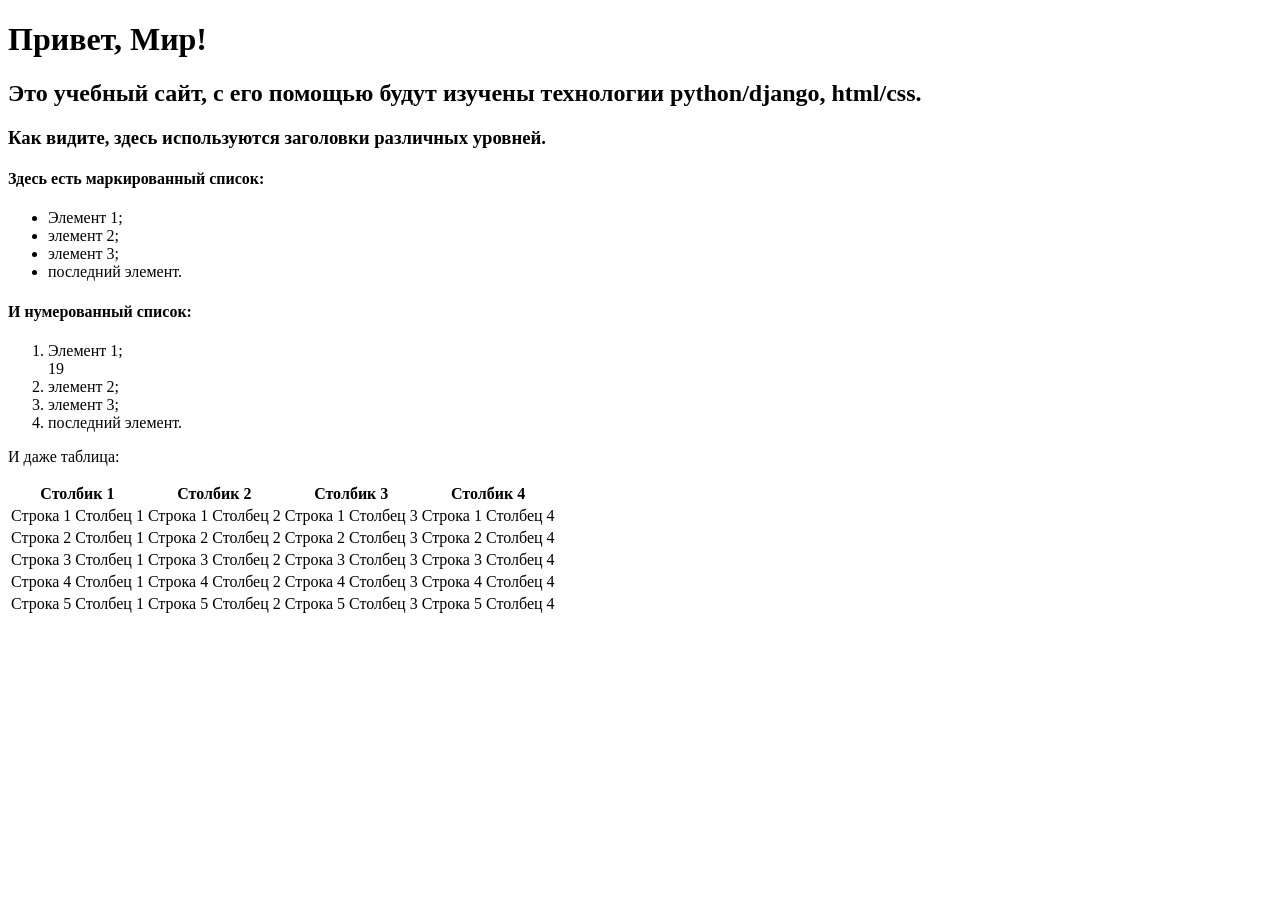
==== lab2/helloworld/flatpages/templates/index.html @ 6410fd48 "Add labs 1-9 (code + reports)" ====
<!DOCTYPE html>
<html>
 <head>
 <title>Привет, Мир!</title>
 </head>
 <body>
 <h1>Привет, Мир!</h1>
 <h2>Это учебный сайт, с его помощью будут изучены технологии 
python/django, html/css.</h2>
 <h3>Как видите, здесь используются заголовки различных 
уровней.</h3>
 <h4>Здесь есть маркированный список:</h4>
 <ul>
 <li>Элемент 1;</li>
 <li>элемент 2;</li>
 <li>элемент 3;</li>
 <li>последний элемент.</li>
 </ul>
 <h4>И нумерованный список:</h4>
 <ol>
 <li>Элемент 1;</li>
19
 <li>элемент 2;</li>
 <li>элемент 3;</li>
 <li>последний элемент.</li>
 </ol>
 <p>И даже таблица:</p>
 <table>
 <thead>
 <tr>
 <th>Столбик 1</th>
 <th>Столбик 2</th>
 <th>Столбик 3</th>
 <th>Столбик 4</th>
 </tr>
 </thead>
 <tr>
 <td>Строка 1 Столбец 1</td>
 <td>Строка 1 Столбец 2</td>
 <td>Строка 1 Столбец 3</td>
 <td>Строка 1 Столбец 4</td>
 </tr>
 <tr>
 <td>Строка 2 Столбец 1</td>
 <td>Строка 2 Столбец 2</td>
 <td>Строка 2 Столбец 3</td>
 <td>Строка 2 Столбец 4</td>
 </tr>
 <tr>
 <td>Строка 3 Столбец 1</td>
 <td>Строка 3 Столбец 2</td>
 <td>Строка 3 Столбец 3</td>
 <td>Строка 3 Столбец 4</td>
 </tr>
 <tr>
 <td>Строка 4 Столбец 1</td>
 <td>Строка 4 Столбец 2</td>
 <td>Строка 4 Столбец 3</td>
 <td>Строка 4 Столбец 4</td>
 </tr>
 <tr>
 <td>Строка 5 Столбец 1</td>
 <td>Строка 5 Столбец 2</td>
 <td>Строка 5 Столбец 3</td>
 <td>Строка 5 Столбец 4</td>
 </tr>
 </table>
 </body>
</html>
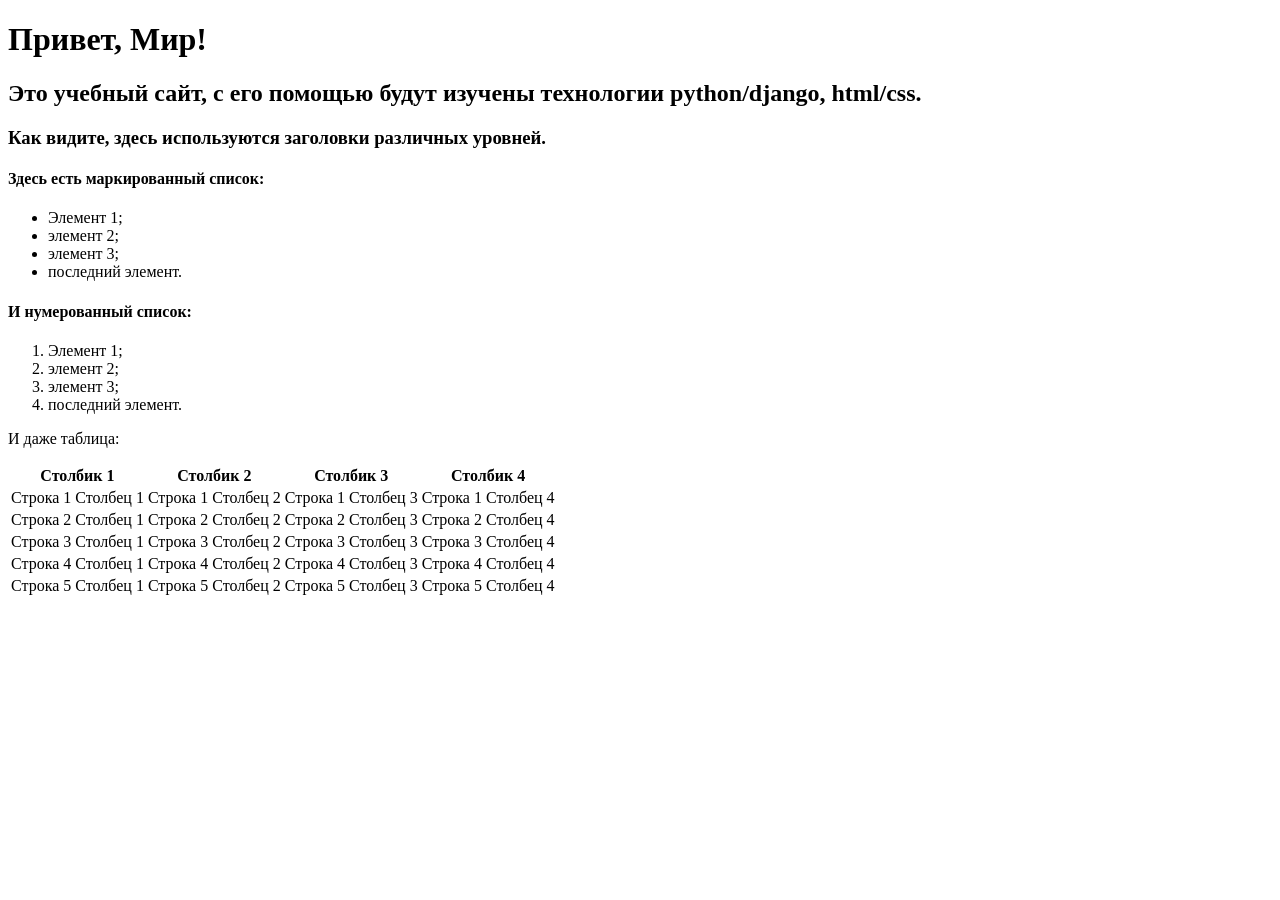
==== commit 5e007817: "corrected lab2" ====
--- a/lab2/helloworld/flatpages/templates/index.html
+++ b/lab2/helloworld/flatpages/templates/index.html
@@ -19,7 +19,6 @@
  <h4>И нумерованный список:</h4>
  <ol>
  <li>Элемент 1;</li>
-19
  <li>элемент 2;</li>
  <li>элемент 3;</li>
  <li>последний элемент.</li>
